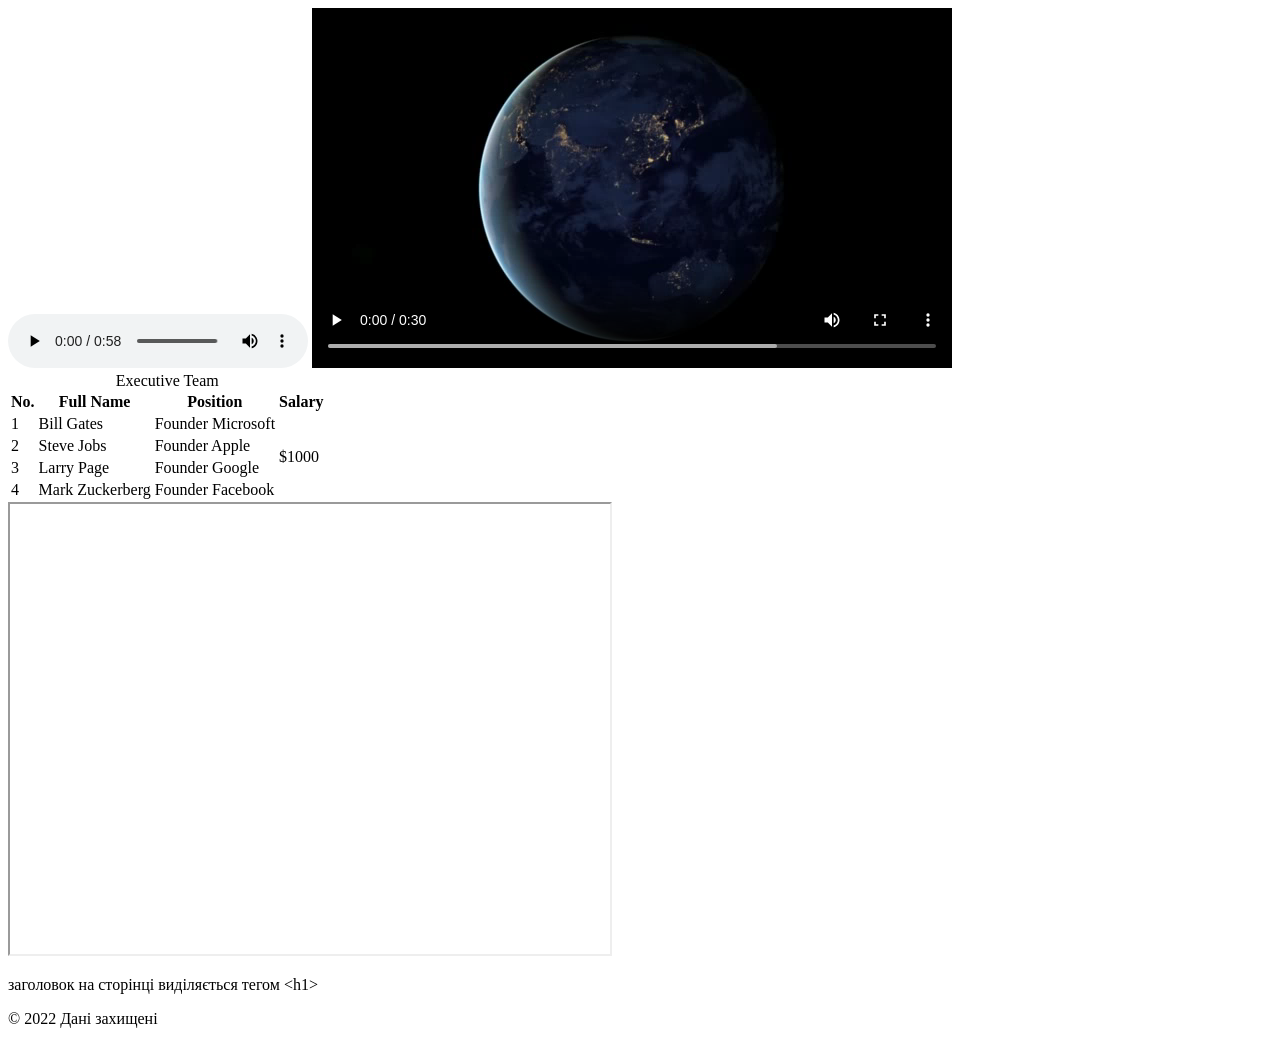
==== test.html @ d3bdc5c3 "new test" ====
<!doctype html>
<html lang="en">
  <head>
    <meta charset="UTF-8" />
    <meta name="viewport" content="width=device-width, initial-scale=1.0" />
    <title>test html</title>
  </head>
  <body>
    <audio controls>
        <source src="./media/file_example_MP3_1MG.mp3">
    </audio>
     <video controls>
        <source src="./media/file_example_WEBM_640_1_4MB.webm" type="video/webm">
        <source src="./media/file_example_MP4_480_1_5MG.mp4" type="video/mp4"> 
    </video>
    <table>
      <caption>
        Executive Team
      </caption>
      <thead>
        <tr>
          <th>No.</th>
          <th>Full Name</th>
          <th>Position</th>
          <th>Salary</th>
        </tr>
      </thead>
      <tbody>
        <tr>
          <td>1</td>
          <td>Bill Gates</td>
          <td>Founder Microsoft</td>
          <td rowspan="4">$1000</td>
        </tr>
        <tr>
          <td>2</td>
          <td>Steve Jobs</td>
          <td>Founder Apple</td>
          <!-- <td>$1200</td> -->
        </tr>
        <tr>
          <td>3</td>
          <td>Larry Page</td>
          <td>Founder Google</td>
          <!-- <td>$1100</td> -->
        </tr>
        <tr>
          <td>4</td>
          <td>Mark Zuckerberg</td>
          <td>Founder Facebook</td>
          <!-- <td>$1300</td> -->
        </tr>
      </tbody>
    </table>
    <iframe
      src="https://www.google.com/maps/embed?pb=!1m18!1m12!1m3!1d6313.878200844125!2d18.660887187759098!3d50.29467707852736!2m3!1f0!2f0!3f0!3m2!1i1024!2i768!4f13.1!3m3!1m2!1s0x471130f7cb15306b%3A0xd7fa5a5c98f35ca1!2sGelateria%20Veneta%20Gliwice!5e0!3m2!1suk!2spl!4v1793106652561!5m2!1suk!2spl"
      width="600"
      height="450"
      allowfullscreen=""
      loading="lazy"
      referrerpolicy="strict-origin-when-cross-origin"
    ></iframe>
    <iframe
      width="560"
      height="315"
      src="https://www.youtube.com/embed/C0DPdy98e4c?si=2EaAuRRn4VotRHLf"
      title="YouTube video player"
      frameborder="0"
      allow="
        accelerometer;
        autoplay;
        clipboard-write;
        encrypted-media;
        gyroscope;
        picture-in-picture;
        web-share;
      "
      referrerpolicy="strict-origin-when-cross-origin"
      allowfullscreen
    ></iframe>
    <p>заголовок на сторінці виділяється тегом &lt;h1&gt;</p>
    <p>&copy; 2022 Дані захищені</p>
  </body>
</html>
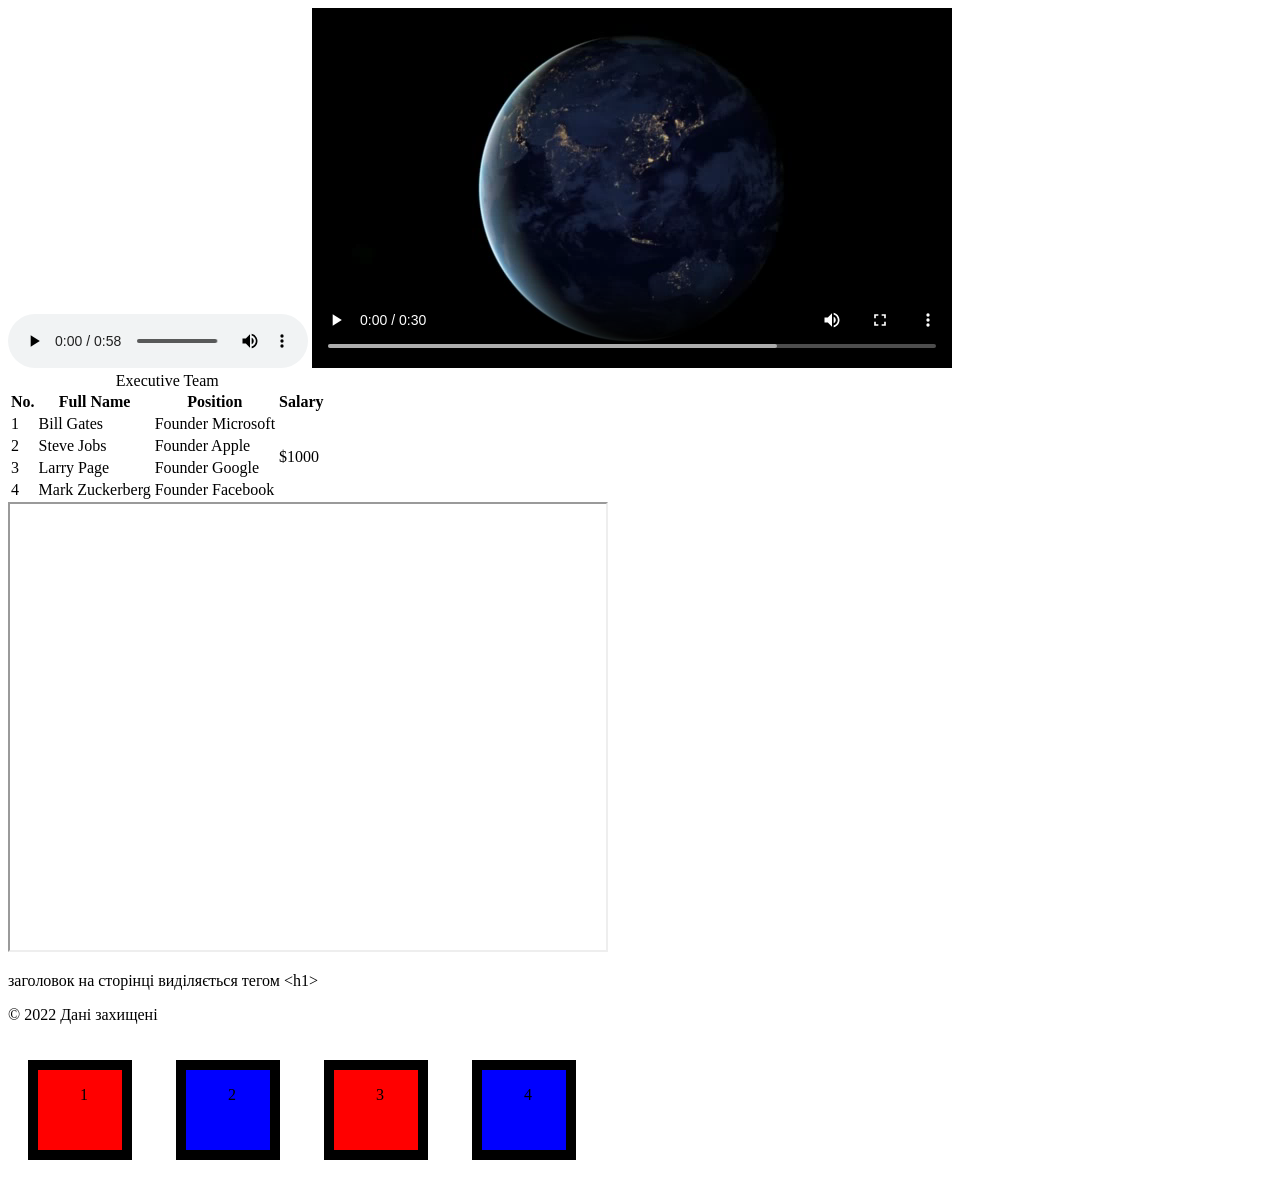
==== commit 75e57042: "new test" ====
--- a/test.html
+++ b/test.html
@@ -4,14 +4,18 @@
     <meta charset="UTF-8" />
     <meta name="viewport" content="width=device-width, initial-scale=1.0" />
     <title>test html</title>
+    <link rel="stylesheet" href="./css/test.css" />
   </head>
   <body>
     <audio controls>
-        <source src="./media/file_example_MP3_1MG.mp3">
+      <source src="./media/file_example_MP3_1MG.mp3" />
     </audio>
-     <video controls>
-        <source src="./media/file_example_WEBM_640_1_4MB.webm" type="video/webm">
-        <source src="./media/file_example_MP4_480_1_5MG.mp4" type="video/mp4"> 
+    <video controls>
+      <source
+        src="./media/file_example_WEBM_640_1_4MB.webm"
+        type="video/webm"
+      />
+      <source src="./media/file_example_MP4_480_1_5MG.mp4" type="video/mp4" />
     </video>
     <table>
       <caption>
@@ -80,5 +84,11 @@
     ></iframe>
     <p>заголовок на сторінці виділяється тегом &lt;h1&gt;</p>
     <p>&copy; 2022 Дані захищені</p>
+    <div class="box-parent">
+    <div class="box">1</div>
+    <div class="box">2</div>
+    <div class="box">3</div>
+    <div class="box">4</div>
+    </div>
   </body>
 </html>
--- a/css/test.css
+++ b/css/test.css
@@ -0,0 +1,22 @@
+* {
+    box-sizing: border-box;
+}
+
+.box {
+    display: inline-block;
+    width: 100px;
+    height: 100px;
+    background-color: red;
+    padding: 16px 42px 16px 42px;
+    border: 10px solid black;
+    margin: 20px;
+}
+
+.box:last-child {
+    background-color: blue;
+}
+
+.box:nth-child(2) {
+    background-color: blue;
+}
+
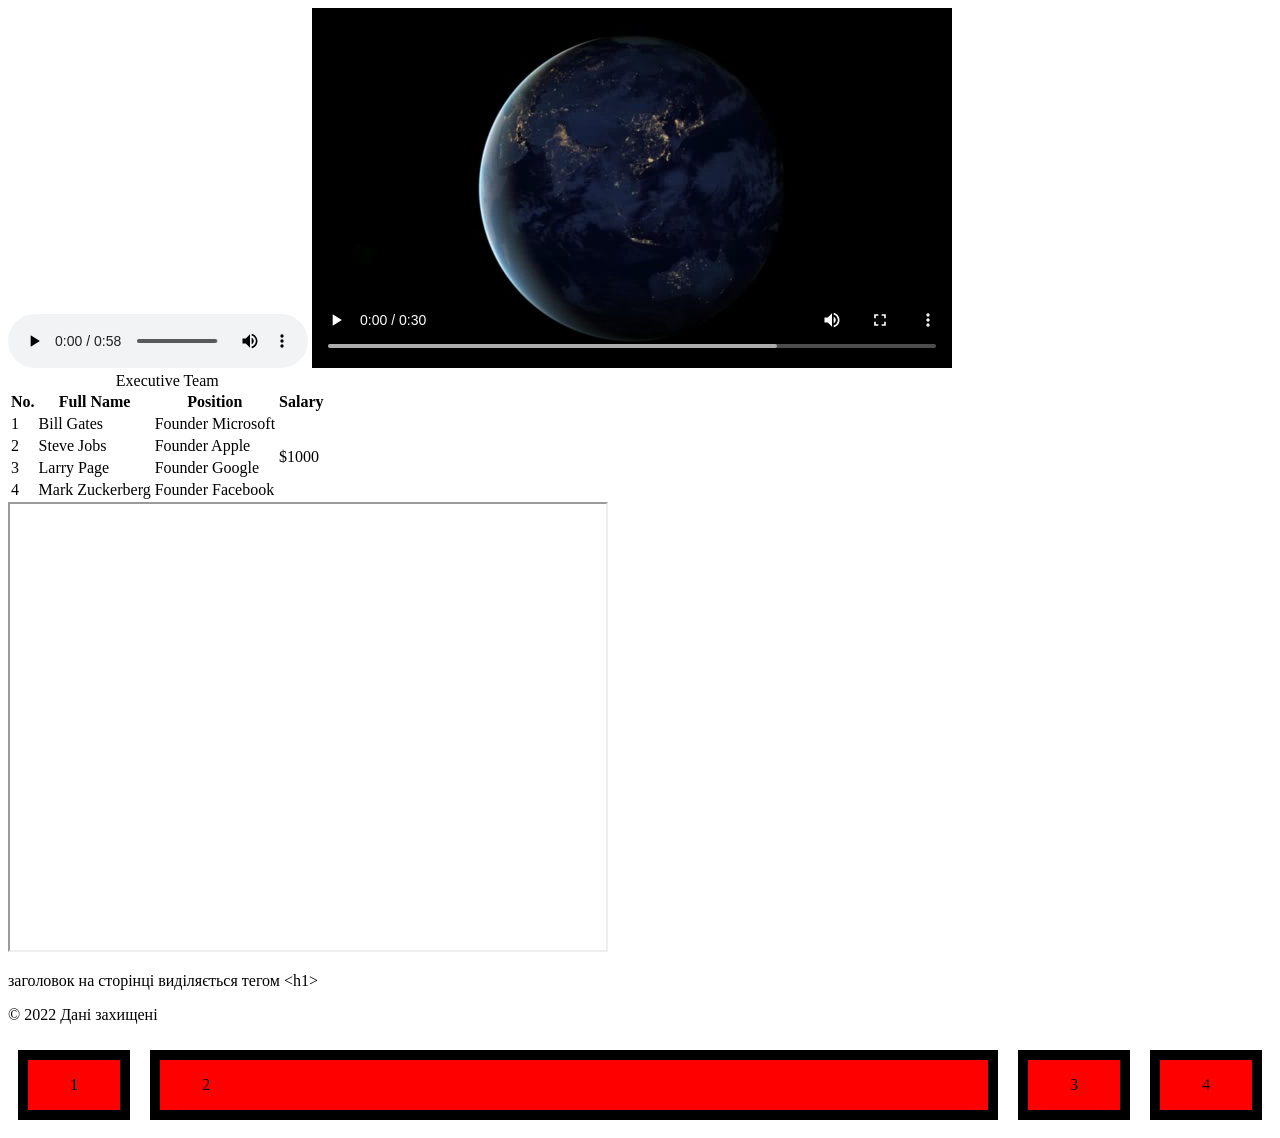
==== commit 9b72d450: "new styletest" ====
--- a/test.html
+++ b/test.html
@@ -84,11 +84,11 @@
     ></iframe>
     <p>заголовок на сторінці виділяється тегом &lt;h1&gt;</p>
     <p>&copy; 2022 Дані захищені</p>
-    <div class="box-parent">
-    <div class="box">1</div>
-    <div class="box">2</div>
-    <div class="box">3</div>
-    <div class="box">4</div>
+    <div class="flex-container">
+    <div class="item">1</div>
+    <div class="item">2</div>
+    <div class="item">3</div>
+    <div class="item">4</div>
     </div>
   </body>
 </html>
--- a/css/test.css
+++ b/css/test.css
@@ -2,21 +2,19 @@
     box-sizing: border-box;
 }
 
-.box {
-    display: inline-block;
-    width: 100px;
-    height: 100px;
+.flex-container{
+    display: flex;
+    justify-content: center;
+}
+
+.item {
+    flex-basis: 100px;
     background-color: red;
     padding: 16px 42px 16px 42px;
     border: 10px solid black;
-    margin: 20px;
+    margin: 10px;
 }
 
-.box:last-child {
-    background-color: blue;
+.item:nth-child(2) {
+    flex-grow: 1;
 }
-
-.box:nth-child(2) {
-    background-color: blue;
-}
-
